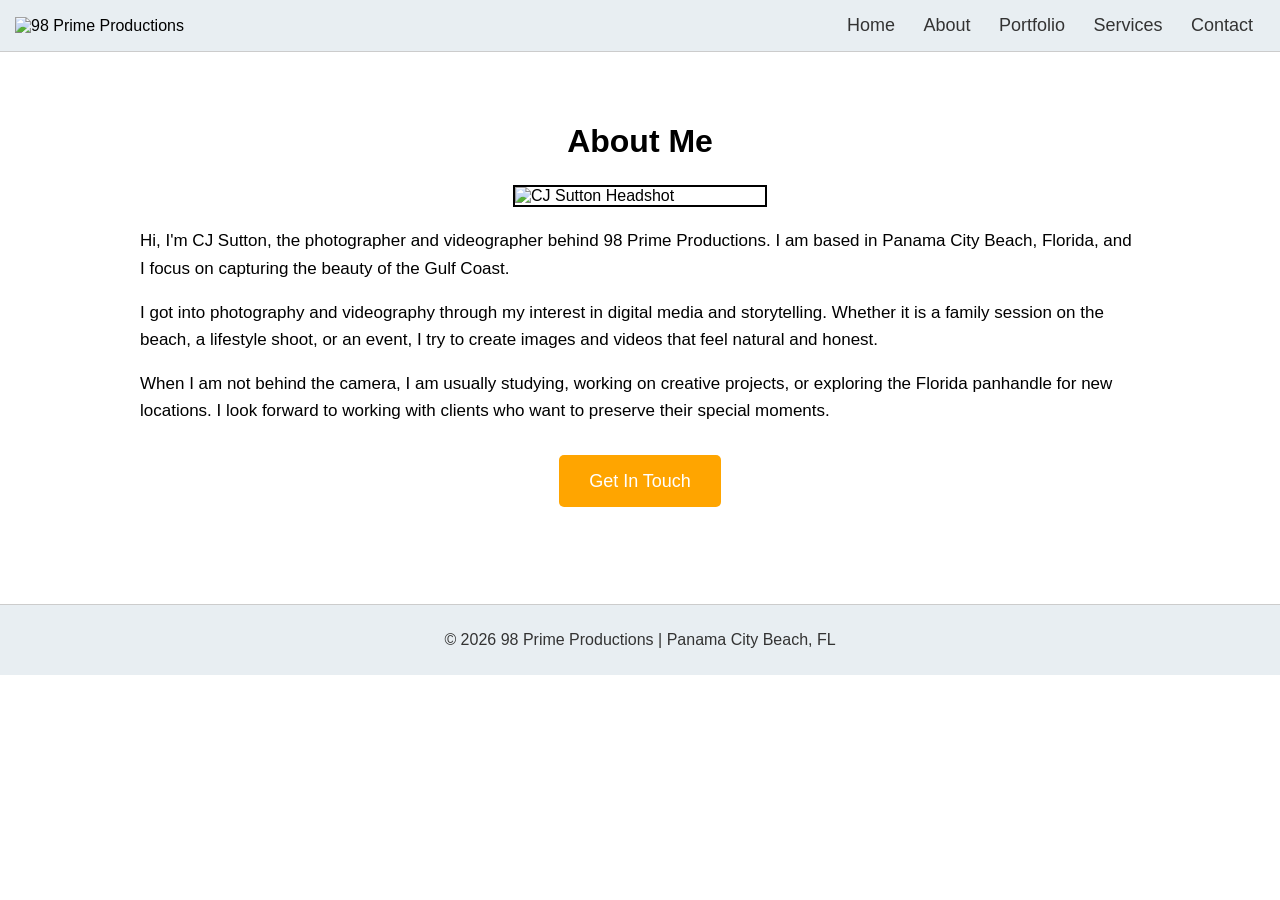
==== about.html @ a4ea744f "Add files via upload" ====
<!DOCTYPE html>
<html lang="en">
<head>
    <meta charset="UTF-8">
    <title>About - 98 Prime Productions</title>
    <link rel="stylesheet" href="styles.css">
</head>
<body>

    <header>
        <img src="images/98p_banner.png" alt="98 Prime Productions" class="logo">
        <nav>
            <a href="index.html">Home</a>
            <a href="about.html">About</a>
            <a href="portfolio.html">Portfolio</a>
            <a href="services.html">Services</a>
            <a href="contact.html">Contact</a>
        </nav>
    </header>

    <div class="page-content">
        <h1>About Me</h1>

        <img src="images/headshot.png" alt="CJ Sutton Headshot" class="headshot">

        <p>Hi, I'm CJ Sutton, the photographer and videographer behind 98 Prime Productions. I am based in Panama City Beach, Florida, and I focus on capturing the beauty of the Gulf Coast.</p>

        <p>I got into photography and videography through my interest in digital media and storytelling. Whether it is a family session on the beach, a lifestyle shoot, or an event, I try to create images and videos that feel natural and honest.</p>

        <p>When I am not behind the camera, I am usually studying, working on creative projects, or exploring the Florida panhandle for new locations. I look forward to working with clients who want to preserve their special moments.</p>

        <p style="text-align: center; margin-top: 30px;">
            <a href="contact.html" class="btn">Get In Touch</a>
        </p>
    </div>

    <footer>
        <p>© 2026 98 Prime Productions | Panama City Beach, FL</p>
    </footer>

</body>
</html>
---- styles.css ----
body {
    margin: 0;
    font-family: Arial, sans-serif;
    text-align: center;
    background-color: white;
}

a, button, img, .btn, .work-item, input, select, textarea {
    outline: none !important;
    box-shadow: none !important;
}

a:hover, button:hover, .btn:hover {
    outline: none !important;
}

header {
    background-color: #e8eef2;
    padding: 15px;
    display: flex;
    align-items: center;
    justify-content: space-between;
    flex-wrap: wrap;
    margin-bottom: 30px;
    border-bottom: 1px solid #ccc;
}

.logo {
    width: auto;
    max-height: 100px;
}

nav a {
    color: #333;
    margin: 0 12px;
    text-decoration: none;
    font-size: 18px;
}

nav a:hover {
    color: orange;
}

.hero {
    position: relative;
    padding: 25px;
    max-width: 1200px;
    margin: 0 auto 30px auto;
}

.hero-image {
    width: 100%;
    height: auto;
    display: block;
    border: 2px solid #000;
}

.hero-text {
    position: absolute;
    top: 50%;
    left: 50%;
    transform: translate(-50%, -50%);
    color: white;
    text-shadow: 2px 2px 8px rgba(0,0,0,0.7);
    width: 90%;
    text-align: center;
}

.hero-text h1 {
    font-size: 45px;
    margin: 0 0 20px 0;
}

.btn {
    display: inline-block;
    padding: 12px 30px;
    background-color: orange;
    color: white;
    text-decoration: none;
    font-size: 18px;
    border-radius: 5px;
    transition: transform 0.3s ease;
}

.btn:hover {
    transform: scale(1.05);
}

.featured {
    padding: 30px 20px;
    margin-bottom: 30px;
}

.work-grid {
    display: flex;
    justify-content: center;
    gap: 20px;
    flex-wrap: wrap;
}

.work-item {
    width: 280px;
    padding: 10px;
    text-align: center;
}

.work-item img {
    width: 100%;
    height: 200px;
    object-fit: cover;
    object-position: top;
    display: block;
    margin-bottom: 10px;
    border: 2px solid #000;
    transition: transform 0.3s ease;
}

.work-item img:hover {
    transform: scale(1.03);
}

.work-item p {
    margin: 5px 0;
    font-weight: bold;
    text-align: center;
}

.about {
    padding: 30px 20px;
    max-width: 700px;
    margin: 0 auto 40px auto;
}

.page-content {
    max-width: 1000px;
    margin: 0 auto 40px auto;
    padding: 20px;
    text-align: left;
}

.page-content h1 {
    text-align: center;
    margin-bottom: 25px;
}

.page-content h2 {
    text-align: center;
    margin-top: 30px;
}

.page-content p {
    line-height: 1.6;
    font-size: 17px;
}

.gallery-filters {
    text-align: center;
    margin-bottom: 25px;
    font-size: 18px;
}

.gallery-filters a {
    color: #333;
    margin: 0 10px;
    text-decoration: none;
}

.gallery-filters a:hover {
    color: orange;
}

.pricing-table {
    width: 90%;
    max-width: 700px;
    margin: 30px auto;
    border-collapse: collapse;
}

.pricing-table th,
.pricing-table td {
    border: 1px solid #ccc;
    padding: 12px;
    text-align: left;
}

.pricing-table th {
    background-color: #e8eef2;
}

.pricing-table tr:nth-child(even) {
    background-color: #f9f9f9;
}

.contact-form {
    max-width: 500px;
    margin: 30px auto;
    text-align: left;
}

.contact-form label {
    display: block;
    margin-top: 15px;
    margin-bottom: 5px;
    font-weight: bold;
}

.contact-form input,
.contact-form select,
.contact-form textarea {
    width: 100%;
    padding: 10px;
    font-size: 16px;
    border: 1px solid #ccc;
    border-radius: 4px;
    box-sizing: border-box;
}

.contact-form textarea {
    height: 120px;
    resize: vertical;
}

.contact-form button {
    display: block;
    margin: 25px auto 0 auto;
    padding: 12px 30px;
    background-color: orange;
    color: white;
    border: none;
    border-radius: 5px;
    font-size: 18px;
    cursor: pointer;
    transition: transform 0.3s ease;
}

.contact-form button:hover {
    transform: scale(1.05);
}

.video-box {
    max-width: 800px;
    margin: 30px auto;
}

.video-box iframe,
.video-box video {
    width: 100%;
    max-width: 800px;
    height: 450px;
    border: 2px solid #000;
}

.headshot {
    width: 250px;
    height: auto;
    border: 2px solid #000;
    margin: 20px auto;
    display: block;
}

footer {
    background-color: #e8eef2;
    color: #333;
    padding: 10px;
    margin-top: 60px;
    border-top: 1px solid #ccc;
    font-size: 16px;
    text-align: center;
}
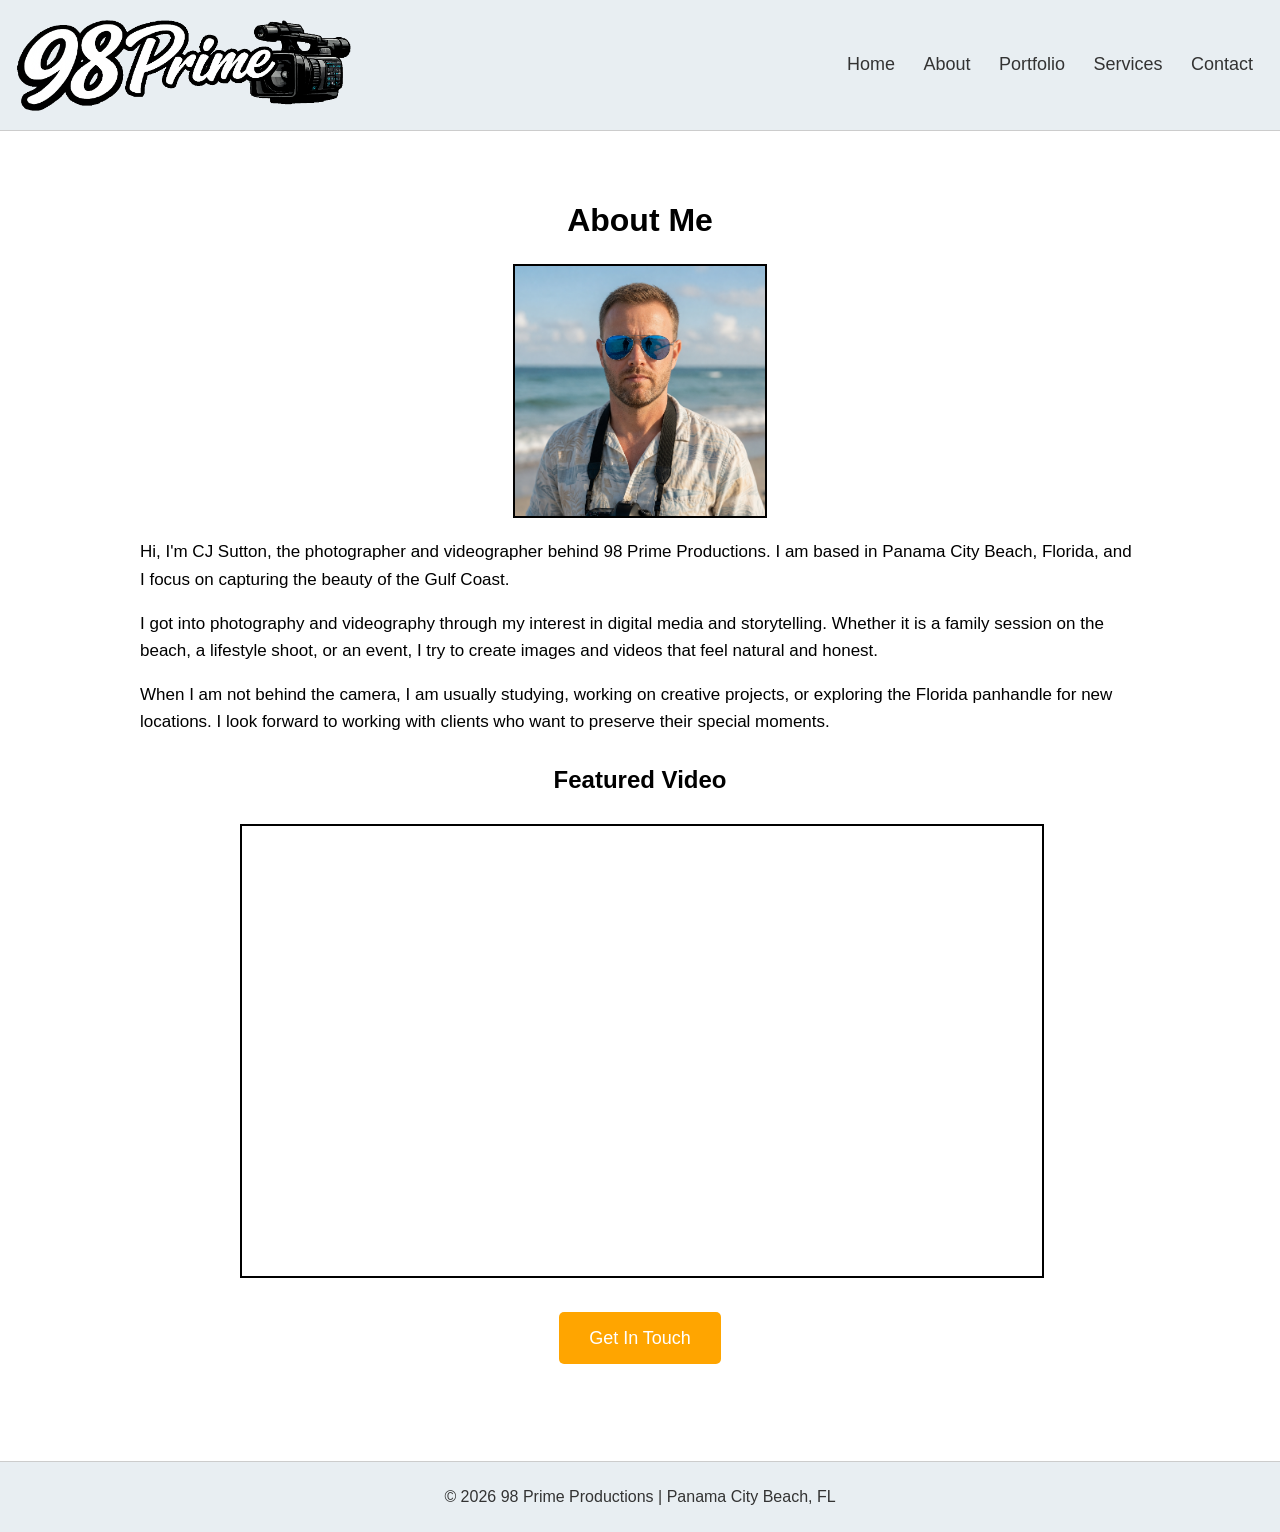
==== commit 8a748929: "Add featured video section to about.html Added a featured video section with an embedded iframe." ====
--- a/about.html
+++ b/about.html
@@ -29,6 +29,13 @@
 
         <p>When I am not behind the camera, I am usually studying, working on creative projects, or exploring the Florida panhandle for new locations. I look forward to working with clients who want to preserve their special moments.</p>
 
+        <div style="clear: both;"></div>
+
+        <h2>Featured Video</h2>
+        <div class="video-box">
+            <iframe src="https://drive.google.com/file/d/19h5IVpvJA43YdnTgXM2I76v4HWv4-bxM/preview" width="100%" height="450" allow="autoplay" allowfullscreen></iframe>
+        </div>
+
         <p style="text-align: center; margin-top: 30px;">
             <a href="contact.html" class="btn">Get In Touch</a>
         </p>
@@ -39,4 +46,4 @@
     </footer>
 
 </body>
-</html>+</html>
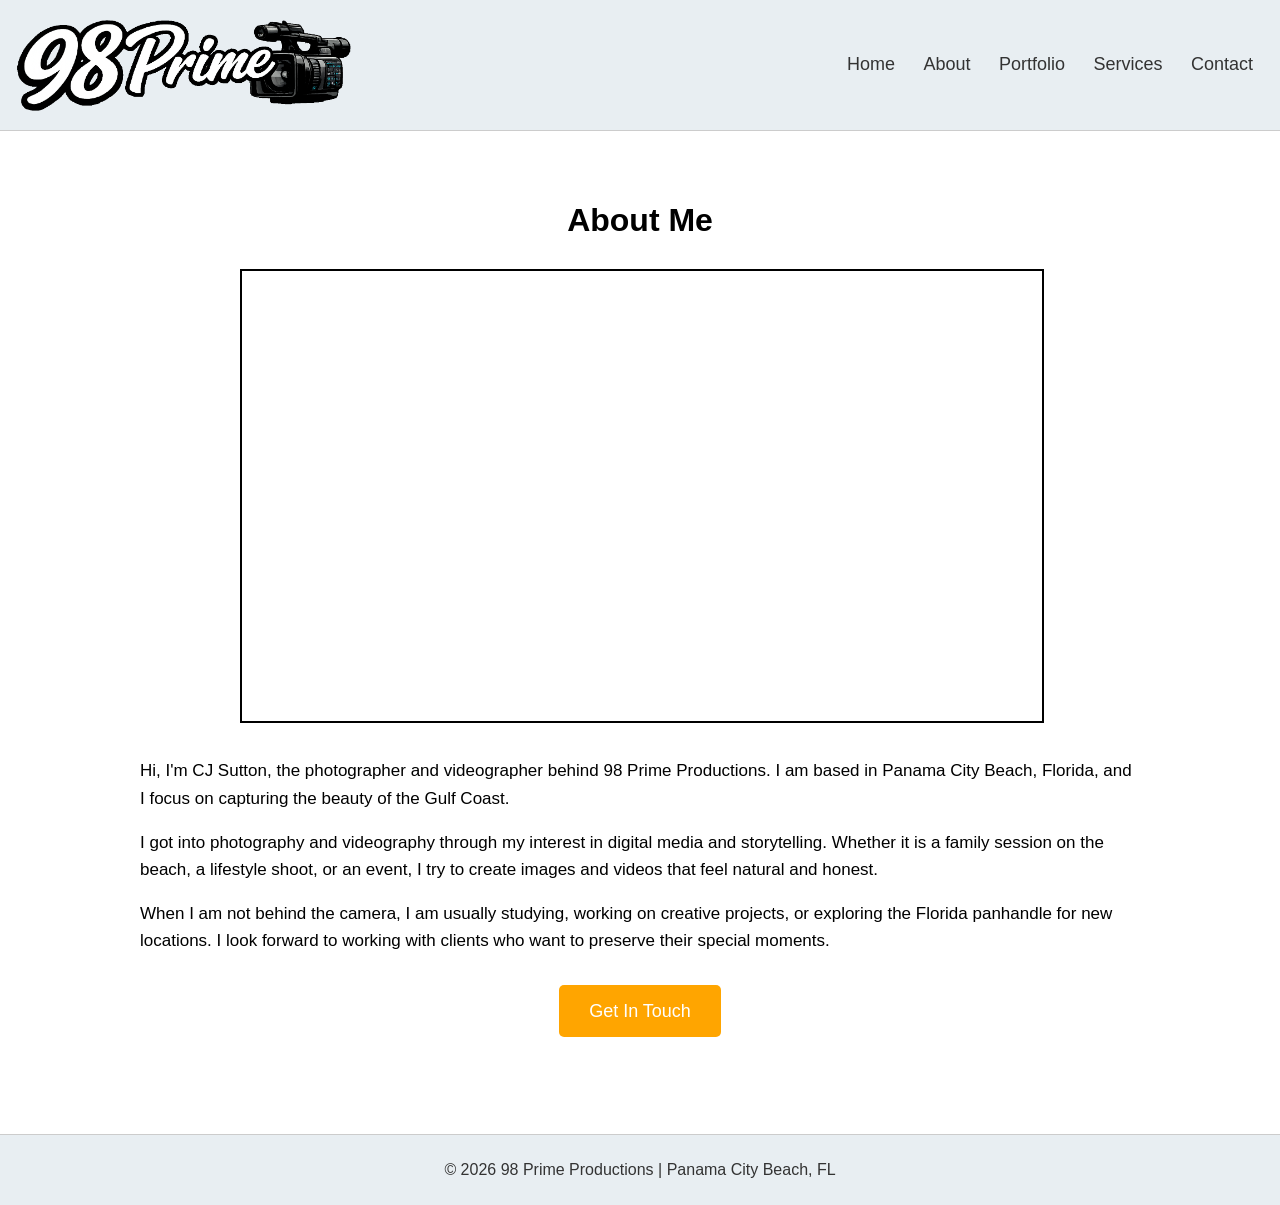
==== commit 792134e5: "Update about.html to include new video box Removed the featured video section and added a new video " ====
--- a/about.html
+++ b/about.html
@@ -21,7 +21,9 @@
     <div class="page-content">
         <h1>About Me</h1>
 
-        <img src="images/headshot.png" alt="CJ Sutton Headshot" class="headshot">
+        <div class="video-box">
+            <iframe src="https://drive.google.com/file/d/19h5IVpvJA43YdnTgXM2I76v4HWv4-bxM/preview" width="100%" height="450" allow="autoplay" allowfullscreen></iframe>
+        </div>
 
         <p>Hi, I'm CJ Sutton, the photographer and videographer behind 98 Prime Productions. I am based in Panama City Beach, Florida, and I focus on capturing the beauty of the Gulf Coast.</p>
 
@@ -30,11 +32,6 @@
         <p>When I am not behind the camera, I am usually studying, working on creative projects, or exploring the Florida panhandle for new locations. I look forward to working with clients who want to preserve their special moments.</p>
 
         <div style="clear: both;"></div>
-
-        <h2>Featured Video</h2>
-        <div class="video-box">
-            <iframe src="https://drive.google.com/file/d/19h5IVpvJA43YdnTgXM2I76v4HWv4-bxM/preview" width="100%" height="450" allow="autoplay" allowfullscreen></iframe>
-        </div>
 
         <p style="text-align: center; margin-top: 30px;">
             <a href="contact.html" class="btn">Get In Touch</a>
--- a/styles.css
+++ b/styles.css
@@ -4,16 +4,13 @@
     text-align: center;
     background-color: white;
 }
-
 a, button, img, .btn, .work-item, input, select, textarea {
     outline: none !important;
     box-shadow: none !important;
 }
-
 a:hover, button:hover, .btn:hover {
     outline: none !important;
 }
-
 header {
     background-color: #e8eef2;
     padding: 15px;
@@ -24,37 +21,31 @@
     margin-bottom: 30px;
     border-bottom: 1px solid #ccc;
 }
-
 .logo {
     width: auto;
     max-height: 100px;
 }
-
 nav a {
     color: #333;
     margin: 0 12px;
     text-decoration: none;
     font-size: 18px;
 }
-
 nav a:hover {
     color: orange;
 }
-
 .hero {
     position: relative;
     padding: 25px;
     max-width: 1200px;
     margin: 0 auto 30px auto;
 }
-
 .hero-image {
     width: 100%;
     height: auto;
     display: block;
     border: 2px solid #000;
 }
-
 .hero-text {
     position: absolute;
     top: 50%;
@@ -65,12 +56,10 @@
     width: 90%;
     text-align: center;
 }
-
 .hero-text h1 {
     font-size: 45px;
     margin: 0 0 20px 0;
 }
-
 .btn {
     display: inline-block;
     padding: 12px 30px;
@@ -81,29 +70,24 @@
     border-radius: 5px;
     transition: transform 0.3s ease;
 }
-
 .btn:hover {
     transform: scale(1.05);
 }
-
 .featured {
     padding: 30px 20px;
     margin-bottom: 30px;
 }
-
 .work-grid {
     display: flex;
     justify-content: center;
     gap: 20px;
     flex-wrap: wrap;
 }
-
 .work-item {
     width: 280px;
     padding: 10px;
     text-align: center;
 }
-
 .work-item img {
     width: 100%;
     height: 200px;
@@ -114,96 +98,79 @@
     border: 2px solid #000;
     transition: transform 0.3s ease;
 }
-
 .work-item img:hover {
     transform: scale(1.03);
 }
-
 .work-item p {
     margin: 5px 0;
     font-weight: bold;
     text-align: center;
 }
-
 .about {
     padding: 30px 20px;
     max-width: 700px;
     margin: 0 auto 40px auto;
 }
-
 .page-content {
     max-width: 1000px;
     margin: 0 auto 40px auto;
     padding: 20px;
     text-align: left;
 }
-
 .page-content h1 {
     text-align: center;
     margin-bottom: 25px;
 }
-
 .page-content h2 {
     text-align: center;
     margin-top: 30px;
 }
-
 .page-content p {
     line-height: 1.6;
     font-size: 17px;
 }
-
 .gallery-filters {
     text-align: center;
     margin-bottom: 25px;
     font-size: 18px;
 }
-
 .gallery-filters a {
     color: #333;
     margin: 0 10px;
     text-decoration: none;
 }
-
 .gallery-filters a:hover {
     color: orange;
 }
-
 .pricing-table {
     width: 90%;
     max-width: 700px;
     margin: 30px auto;
     border-collapse: collapse;
 }
-
 .pricing-table th,
 .pricing-table td {
     border: 1px solid #ccc;
     padding: 12px;
     text-align: left;
 }
-
 .pricing-table th {
     background-color: #e8eef2;
 }
-
 .pricing-table tr:nth-child(even) {
     background-color: #f9f9f9;
 }
-
 .contact-form {
     max-width: 500px;
     margin: 30px auto;
     text-align: left;
 }
-
 .contact-form label {
     display: block;
     margin-top: 15px;
     margin-bottom: 5px;
     font-weight: bold;
 }
-
 .contact-form input,
 .contact-form select,
 .contact-form textarea {
@@ -214,12 +181,10 @@
     border-radius: 4px;
     box-sizing: border-box;
 }
-
 .contact-form textarea {
     height: 120px;
     resize: vertical;
 }
-
 .contact-form button {
     display: block;
     margin: 25px auto 0 auto;
@@ -232,16 +197,13 @@
     cursor: pointer;
     transition: transform 0.3s ease;
 }
-
 .contact-form button:hover {
     transform: scale(1.05);
 }
-
 .video-box {
     max-width: 800px;
     margin: 30px auto;
 }
-
 .video-box iframe,
 .video-box video {
     width: 100%;
@@ -249,15 +211,13 @@
     height: 450px;
     border: 2px solid #000;
 }
-
 .headshot {
-    width: 250px;
+    width: 280px;
     height: auto;
     border: 2px solid #000;
-    margin: 20px auto;
-    display: block;
-}
-
+    float: left;
+    margin: 0 25px 15px 0;
+}
 footer {
     background-color: #e8eef2;
     color: #333;
